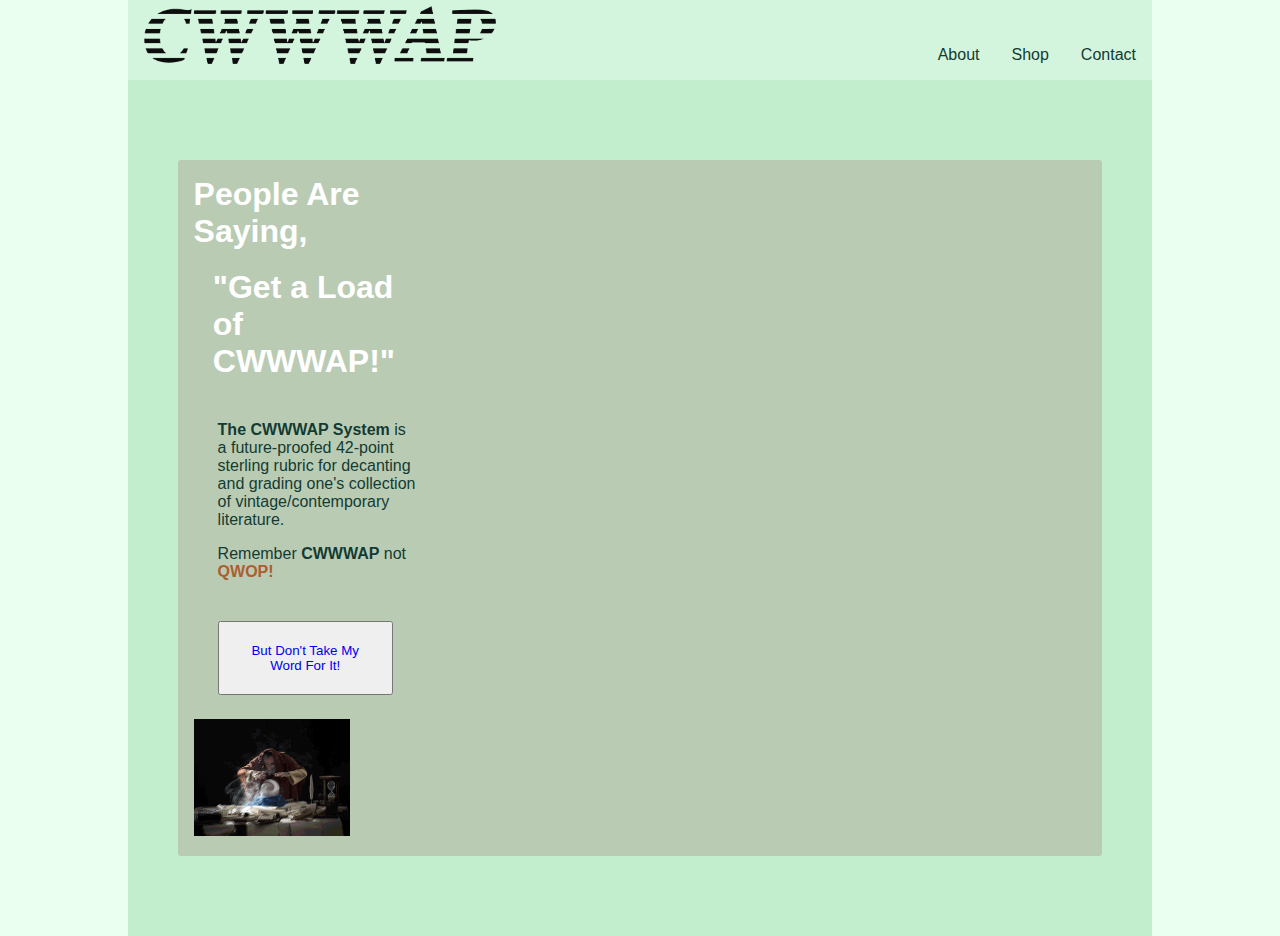
==== index.html @ d4573d8f "Update with major revisions html and css" ====
<!DOCTYPE html>
<html lang="en">
<head>
    <meta charset="UTF-8">
    <meta http-equiv="X-UA-Compatible" content="IE=edge">
    <meta name="viewport" content="width=device-width, initial-scale=1.0">
    <link rel="stylesheet" href="stylesheet.css">
    <title>The CWWWAP System</title>
</head>
    <body>
        <div class="gutter">
    </div>
        <div class="header">
            <img class="header-logo" src="IMGs/logo.png" alt="CWWWAP Logo">
            <div class="links">    
                <ul> 
                    <li><a href="#container2" class="link">About</a></li>
                    <li><a href="#shop-button" class="link">Shop</a></li>
                    <li><a href="https://github.com/zardoz8901" class="link">Contact</a></li>
                </ul>
            </div>
        </div>
        <div class="intro">
            <div class="intro-placard">
                <div class="intro-text">
                    <h1 class="intro-header-left">People Are Saying,<div class="break">"Get a Load of CWWWAP!"</div></h1>
                    <p  class="intro-body"><strong>The CWWWAP System</strong> is a future-proofed 42-point sterling rubric for decanting and grading one's collection of vintage/contemporary literature.</p>
                    <p class="intro-body">Remember <strong>CWWWAP</strong> not <strong><a class="intro-link" href="http://www.foddy.net/Athletics.html">QWOP!</a></strong></p>
                    <div class="button">
                        <button class="button"><a href="#testimonials">But Don't Take My Word For It!</a></button>
                    </div>
                <div class="intro-image-placard">
                    <img class=intro-image src="IMGs/alchemist-color.jpg" alt="An alchemist stands in his labratory prognosticationg via crystal ball.">
                </div>
        </div>
    </body>
</html>
---- stylesheet.css ----
body {
    font-size: 100%;
    font-family: Helvetica, sans-serif;
    display: flex;
    flex-flow: column wrap;
    background-color: #EBFFF0;
    margin: 0;
    min-width: 50em;
    width: auto;
    align-items: center;
}

a {
    text-decoration: none;
}

ul {
    list-style-type: none;
    padding: 0;
    margin: 0;
    display: flex;
    align-content: center;  
}

.header {
    display: flex;
    flex-flow: row wrap;
    justify-content: space-between;
    align-items: flex-end;
    background-color: #C3EECE90;
    padding: 0 0 1em;
    height: 4em;
    width: 80%;
}

.container {
    display: flex;
    flex-flow: row wrap;
    width: 80%;
}

.link    {
    display: flex;
    padding: 0 1em;
    color: #133B33;
}

.header-logo {
    padding: 0 1em;
    width: 22em;
    height: auto;
}

.intro {
    background-color: #C3EECE;
    display: flex;
    flex-flow: row wrap;
    justify-content: center;
    align-items: center;
    width: 80%;
    padding: 5em 0;
    flex: 1;
}

.intro-placard {
    display: flex;
    flex: .9;
    width:80%;
    background-color: #A1646740;
    border-radius: .2em;
    justify-content: space-between;
    align-items: center;
    padding: 1em;
    gap: 2em;
    color: #133B33;
}

.intro-text {
    order: 1;
    flex: 1;
    align-self: flex-start;
    justify-content: flex-start;
    max-width:  15%;
    min-width: 25%;
}

.intro-header-left {
    margin-top: 0; 
    font-size: xx-large;
    color: white;
}

.intro-body {
    padding: 0 0 0 1.5em;
}

.intro-link {
    color: #AB5E2E;
    size: large;
    
}

.intro-image-placard {
    order: 2;    
    flex: 1;
}

.intro-image {
    flex: 1;
    height: auto;
    width: 70%;
}

.button {
    padding: 1.5em;
}

.break{
    padding: .6em;
}
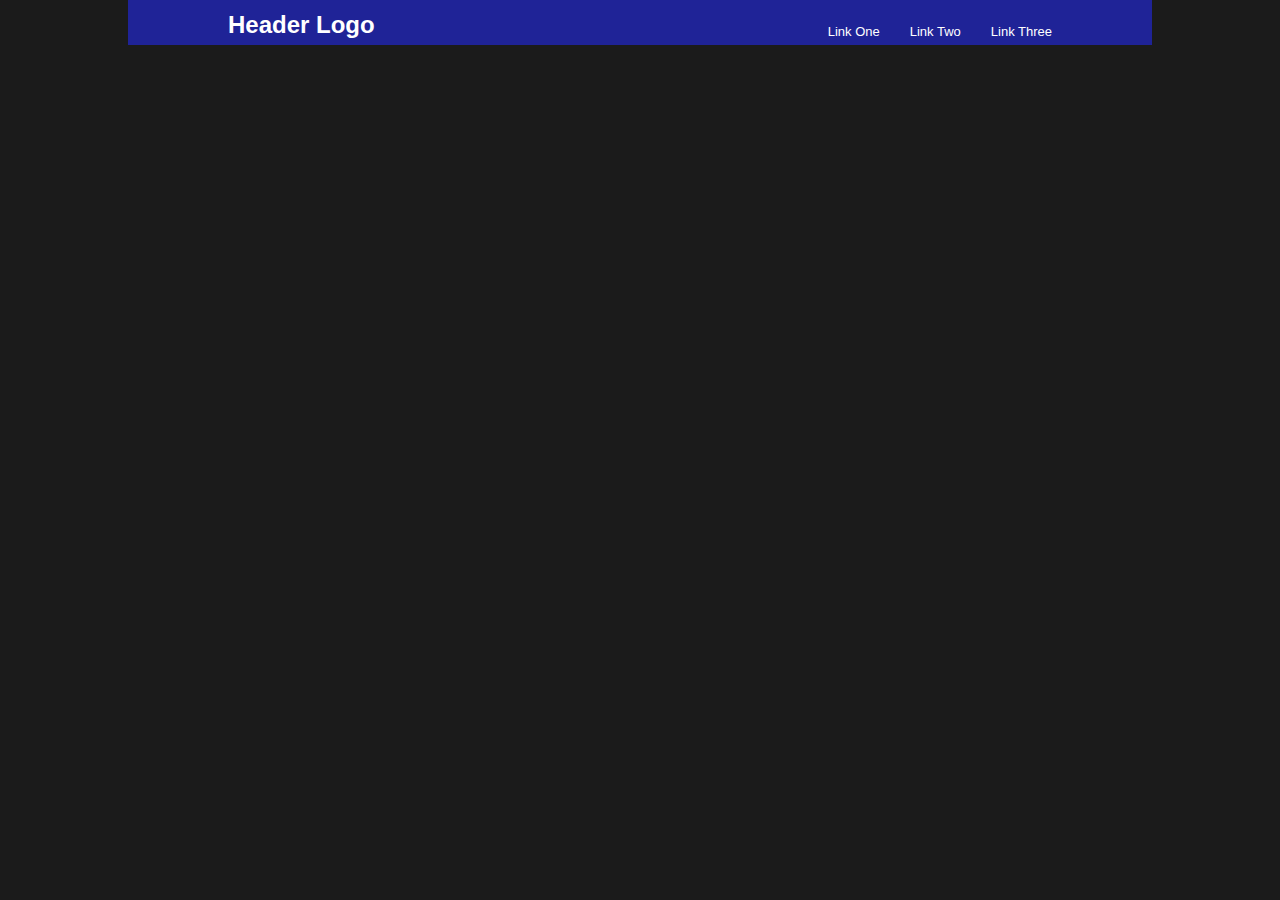
==== commit ed2e9c66: "Update header html and css" ====
--- a/index.html
+++ b/index.html
@@ -5,33 +5,16 @@
     <meta http-equiv="X-UA-Compatible" content="IE=edge">
     <meta name="viewport" content="width=device-width, initial-scale=1.0">
     <link rel="stylesheet" href="stylesheet.css">
-    <title>The CWWWAP System</title>
+    <title>Landing Page</title>
 </head>
-    <body>
-        <div class="gutter">
+<body>
+    <div class="header-page">
+        <h2 class="header-logo">Header Logo</h2>
+        <ul class="header-menu">
+            <li class="link">Link One</li>
+            <li class="link">Link Two</li>
+            <li class="link">Link Three</li>
+        </ul>
     </div>
-        <div class="header">
-            <img class="header-logo" src="IMGs/logo.png" alt="CWWWAP Logo">
-            <div class="links">    
-                <ul> 
-                    <li><a href="#container2" class="link">About</a></li>
-                    <li><a href="#shop-button" class="link">Shop</a></li>
-                    <li><a href="https://github.com/zardoz8901" class="link">Contact</a></li>
-                </ul>
-            </div>
-        </div>
-        <div class="intro">
-            <div class="intro-placard">
-                <div class="intro-text">
-                    <h1 class="intro-header-left">People Are Saying,<div class="break">"Get a Load of CWWWAP!"</div></h1>
-                    <p  class="intro-body"><strong>The CWWWAP System</strong> is a future-proofed 42-point sterling rubric for decanting and grading one's collection of vintage/contemporary literature.</p>
-                    <p class="intro-body">Remember <strong>CWWWAP</strong> not <strong><a class="intro-link" href="http://www.foddy.net/Athletics.html">QWOP!</a></strong></p>
-                    <div class="button">
-                        <button class="button"><a href="#testimonials">But Don't Take My Word For It!</a></button>
-                    </div>
-                <div class="intro-image-placard">
-                    <img class=intro-image src="IMGs/alchemist-color.jpg" alt="An alchemist stands in his labratory prognosticationg via crystal ball.">
-                </div>
-        </div>
-    </body>
+</body>
 </html>--- a/stylesheet.css
+++ b/stylesheet.css
@@ -1,120 +1,41 @@
 body {
     font-size: 100%;
-    font-family: Helvetica, sans-serif;
+    font-family: Roboto, 'Helvetica Neue', sans-serif;
+    background-color: rgb(27, 27, 27);
+    margin: 0;
     display: flex;
-    flex-flow: column wrap;
-    background-color: #EBFFF0;
-    margin: 0;
-    min-width: 50em;
-    width: auto;
+    flex-direction: column;
     align-items: center;
 }
 
-a {
-    text-decoration: none;
+ul {
+    list-style: none;
 }
 
-ul {
-    list-style-type: none;
-    padding: 0;
-    margin: 0;
+.header-page {
     display: flex;
-    align-content: center;  
-}
-
-.header {
-    display: flex;
-    flex-flow: row wrap;
+    flex-flow: row nowrap;
     justify-content: space-between;
     align-items: flex-end;
-    background-color: #C3EECE90;
-    padding: 0 0 1em;
-    height: 4em;
+    background-color: #1F2397;
+    color: white;
     width: 80%;
-}
-
-.container {
-    display: flex;
-    flex-flow: row wrap;
-    width: 80%;
-}
-
-.link    {
-    display: flex;
-    padding: 0 1em;
-    color: #133B33;
+    height: 2.8em;
+    min-width: fit-content;
 }
 
 .header-logo {
-    padding: 0 1em;
-    width: 22em;
-    height: auto;
+    flex: 1 0 auto;
+    font-size: 1.5em;
+    margin: 0 25px 6px 100px;
 }
 
-.intro {
-    background-color: #C3EECE;
+.header-menu {
+    flex: 1 1 .1;
     display: flex;
-    flex-flow: row wrap;
-    justify-content: center;
-    align-items: center;
-    width: 80%;
-    padding: 5em 0;
-    flex: 1;
-}
-
-.intro-placard {
-    display: flex;
-    flex: .9;
-    width:80%;
-    background-color: #A1646740;
-    border-radius: .2em;
-    justify-content: space-between;
-    align-items: center;
-    padding: 1em;
-    gap: 2em;
-    color: #133B33;
-}
-
-.intro-text {
-    order: 1;
-    flex: 1;
-    align-self: flex-start;
-    justify-content: flex-start;
-    max-width:  15%;
-    min-width: 25%;
-}
-
-.intro-header-left {
-    margin-top: 0; 
-    font-size: xx-large;
-    color: white;
-}
-
-.intro-body {
-    padding: 0 0 0 1.5em;
-}
-
-.intro-link {
-    color: #AB5E2E;
-    size: large;
-    
-}
-
-.intro-image-placard {
-    order: 2;    
-    flex: 1;
-}
-
-.intro-image {
-    flex: 1;
-    height: auto;
-    width: 70%;
-}
-
-.button {
-    padding: 1.5em;
-}
-
-.break{
-    padding: .6em;
-}
+    flex-flow: row nowrap;
+    font-size: small;
+    gap: 30px;
+    margin: 0 100px 6px 25px;
+    padding: 6px 0 0 0;
+}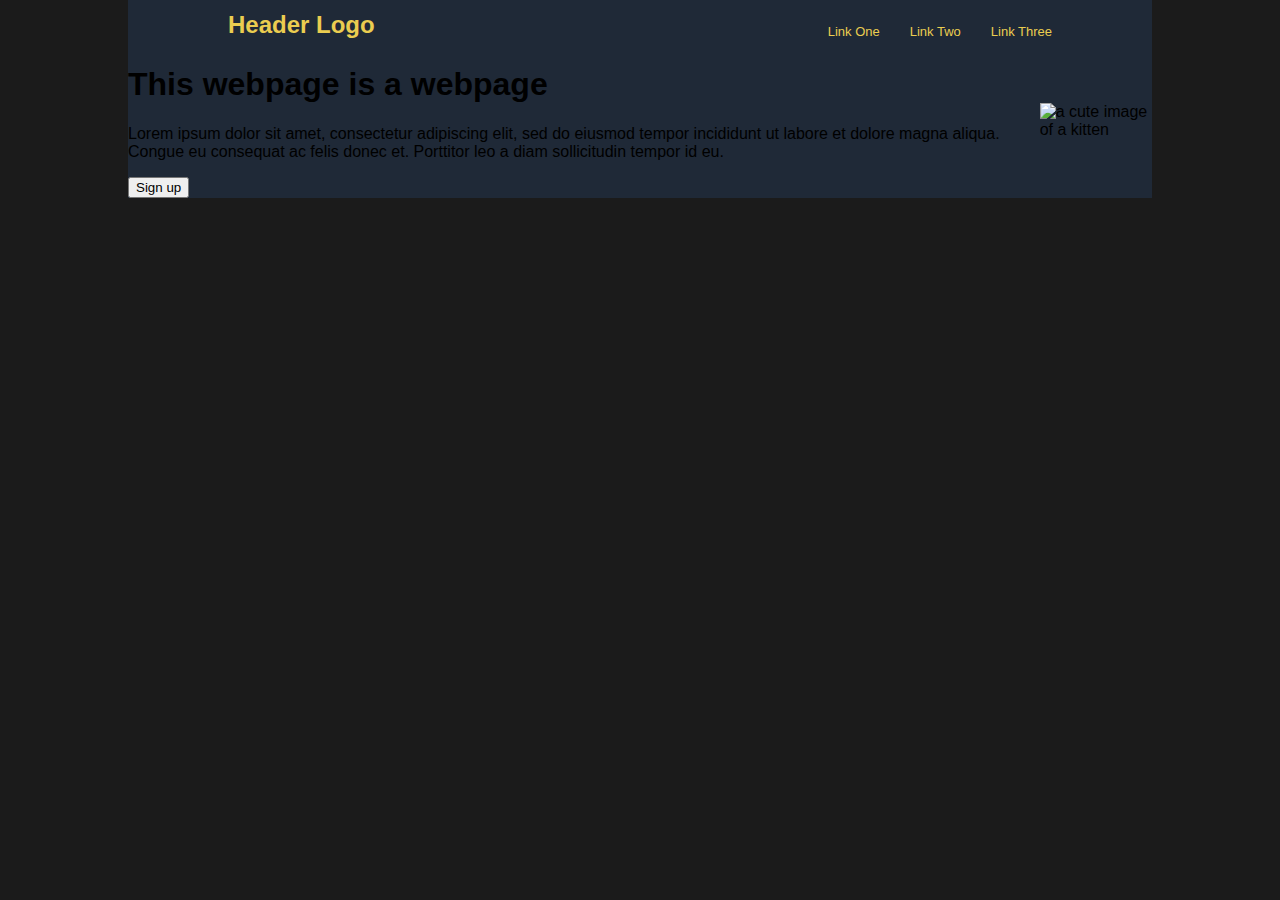
==== commit 749c7e36: "Create intro-card html and css" ====
--- a/index.html
+++ b/index.html
@@ -16,5 +16,15 @@
             <li class="link">Link Three</li>
         </ul>
     </div>
+    <div class="intro">
+        <div class="intro-card-one">
+            <h1 class="intro-headline">This webpage is a webpage</h1>
+            <p class="intro-text">Lorem ipsum dolor sit amet, consectetur adipiscing elit, sed do eiusmod tempor incididunt ut labore et dolore magna aliqua. Congue eu consequat ac felis donec et. Porttitor leo a diam sollicitudin tempor id eu.</p>
+            <button class="button">Sign up</button>
+        </div>
+        <div class="intro-card-two">
+            <img src="http://placekitten.com/400/200" alt="a cute image of a kitten">
+        </div>
+    </div>
 </body>
 </html>--- a/stylesheet.css
+++ b/stylesheet.css
@@ -17,8 +17,8 @@
     flex-flow: row nowrap;
     justify-content: space-between;
     align-items: flex-end;
-    background-color: #1F2397;
-    color: white;
+    background-color: #1F2937;
+    color: #EBCD50;
     width: 80%;
     height: 2.8em;
     min-width: fit-content;
@@ -38,4 +38,13 @@
     gap: 30px;
     margin: 0 100px 6px 25px;
     padding: 6px 0 0 0;
+}
+
+.intro {
+    display: flex;
+   flex-flow: row nowrap;
+   justify-content: space-between;
+   align-items: center;
+   background-color: #1F2937;
+   width: 80%;
 }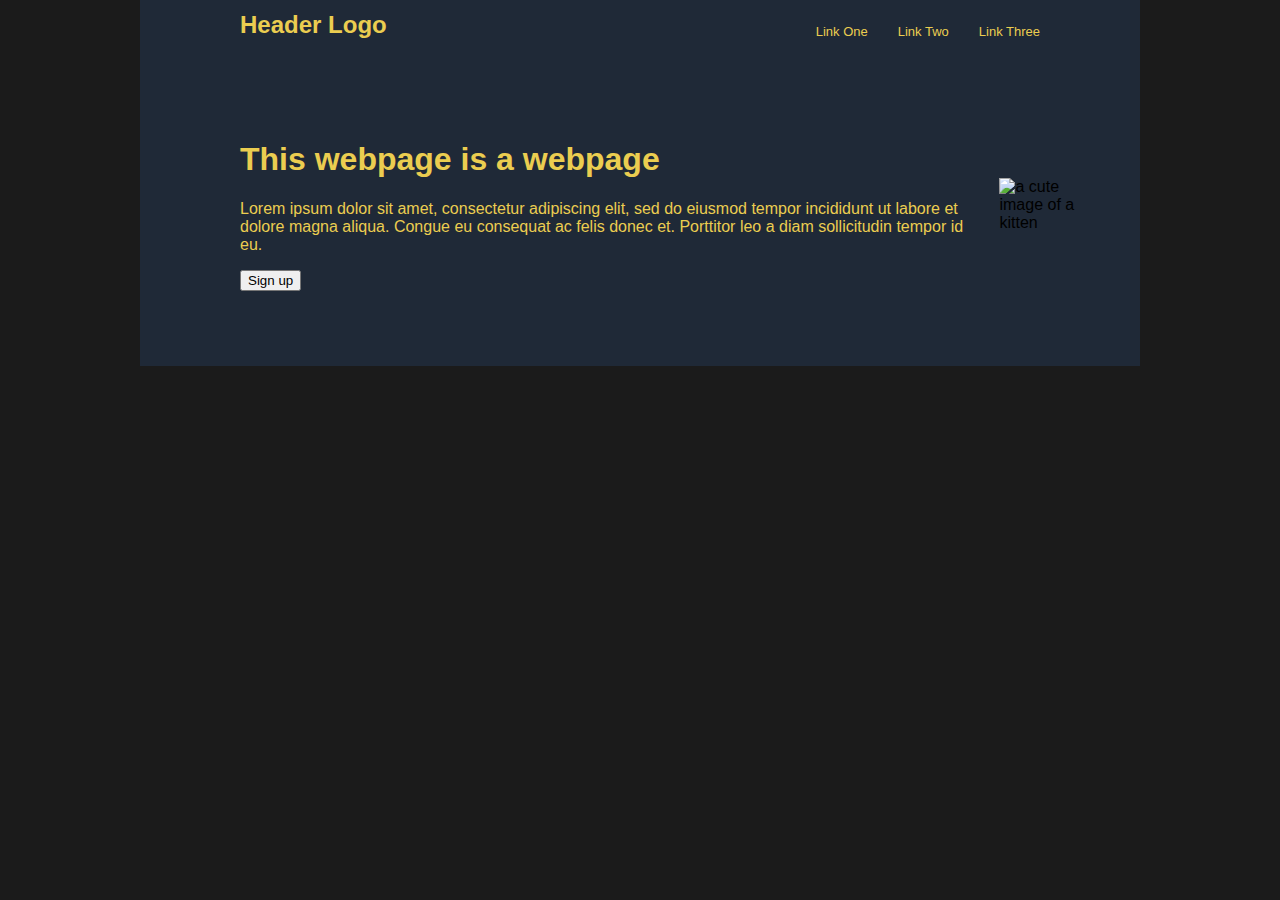
==== commit 08b9d5d8: "Update content html and css" ====
--- a/index.html
+++ b/index.html
@@ -8,23 +8,27 @@
     <title>Landing Page</title>
 </head>
 <body>
-    <div class="header-page">
-        <h2 class="header-logo">Header Logo</h2>
-        <ul class="header-menu">
-            <li class="link">Link One</li>
-            <li class="link">Link Two</li>
-            <li class="link">Link Three</li>
-        </ul>
-    </div>
-    <div class="intro">
-        <div class="intro-card-one">
-            <h1 class="intro-headline">This webpage is a webpage</h1>
-            <p class="intro-text">Lorem ipsum dolor sit amet, consectetur adipiscing elit, sed do eiusmod tempor incididunt ut labore et dolore magna aliqua. Congue eu consequat ac felis donec et. Porttitor leo a diam sollicitudin tempor id eu.</p>
-            <button class="button">Sign up</button>
+    <div class="gutter"></div>
+    <div class="main">
+        <div class="header-page">
+            <h2 class="header-logo">Header Logo</h2>
+            <ul class="header-menu">
+                <li class="link">Link One</li>
+                <li class="link">Link Two</li>
+                <li class="link">Link Three</li>
+            </ul>
         </div>
-        <div class="intro-card-two">
-            <img src="http://placekitten.com/400/200" alt="a cute image of a kitten">
+        <div class="intro">
+            <div class="intro-card-one">
+                <h1 class="intro-headline">This webpage is a webpage</h1>
+                <p class="intro-text">Lorem ipsum dolor sit amet, consectetur adipiscing elit, sed do eiusmod tempor incididunt ut labore et dolore magna aliqua. Congue eu consequat ac felis donec et. Porttitor leo a diam sollicitudin tempor id eu.</p>
+                <button class="button">Sign up</button>
+            </div>
+            <div class="intro-card-two">
+                <img src="http://placekitten.com/400/200" alt="a cute image of a kitten">
+            </div>
         </div>
     </div>
+    <div class="gutter"></div>
 </body>
 </html>--- a/stylesheet.css
+++ b/stylesheet.css
@@ -4,12 +4,21 @@
     background-color: rgb(27, 27, 27);
     margin: 0;
     display: flex;
-    flex-direction: column;
+    flex-direction: row;
+    justify-content: center;
     align-items: center;
 }
 
 ul {
     list-style: none;
+}
+
+.gutter {
+    width: 20%;
+}
+
+.main {
+    flex-direction: column;
 }
 
 .header-page {
@@ -19,9 +28,7 @@
     align-items: flex-end;
     background-color: #1F2937;
     color: #EBCD50;
-    width: 80%;
     height: 2.8em;
-    min-width: fit-content;
 }
 
 .header-logo {
@@ -46,5 +53,13 @@
    justify-content: space-between;
    align-items: center;
    background-color: #1F2937;
-   width: 80%;
+   padding: 50px;
+
+}
+
+.intro-card-one {
+        flex-direction: column;
+        justify-content: space-between;
+        color: #EBCD50;
+        margin: 25px 25px 25px 50px;
 }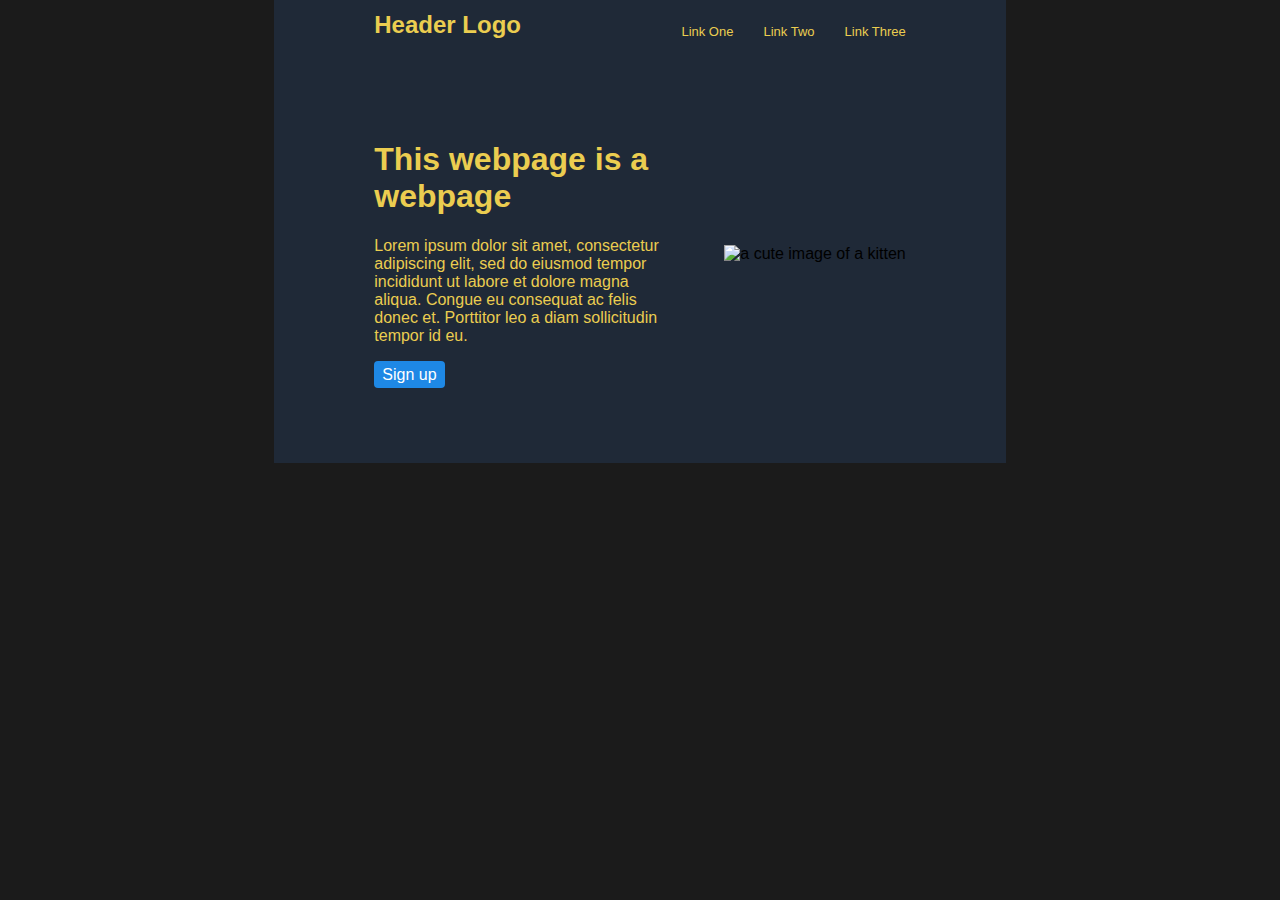
==== commit 2509c90a: "Update intro html and css" ====
--- a/index.html
+++ b/index.html
@@ -25,7 +25,7 @@
                 <button class="button">Sign up</button>
             </div>
             <div class="intro-card-two">
-                <img src="http://placekitten.com/400/200" alt="a cute image of a kitten">
+                <img class="test-image" src="http://placekitten.com/400/200" alt="a cute image of a kitten">
             </div>
         </div>
     </div>
--- a/stylesheet.css
+++ b/stylesheet.css
@@ -7,6 +7,7 @@
     flex-direction: row;
     justify-content: center;
     align-items: center;
+    min-width: fit-content;
 }
 
 ul {
@@ -62,4 +63,25 @@
         justify-content: space-between;
         color: #EBCD50;
         margin: 25px 25px 25px 50px;
+        width: 300px;
+}
+
+.intro-card-two    {
+    margin: 25px 50px 25px 25px;
+}
+
+
+.button {
+    font-family: Roboto, 'Helvetica Neue', sans-serif;
+    border: 0;
+  border-radius: 0.25rem;
+  background: #1E88E5;
+  color: white;
+  font-size: 1rem;
+  line-height: 1.2;
+  white-space: nowrap;
+  text-decoration: none;
+  padding: 0.25rem 0.5rem;
+  margin: 0;
+  cursor: pointer;
 }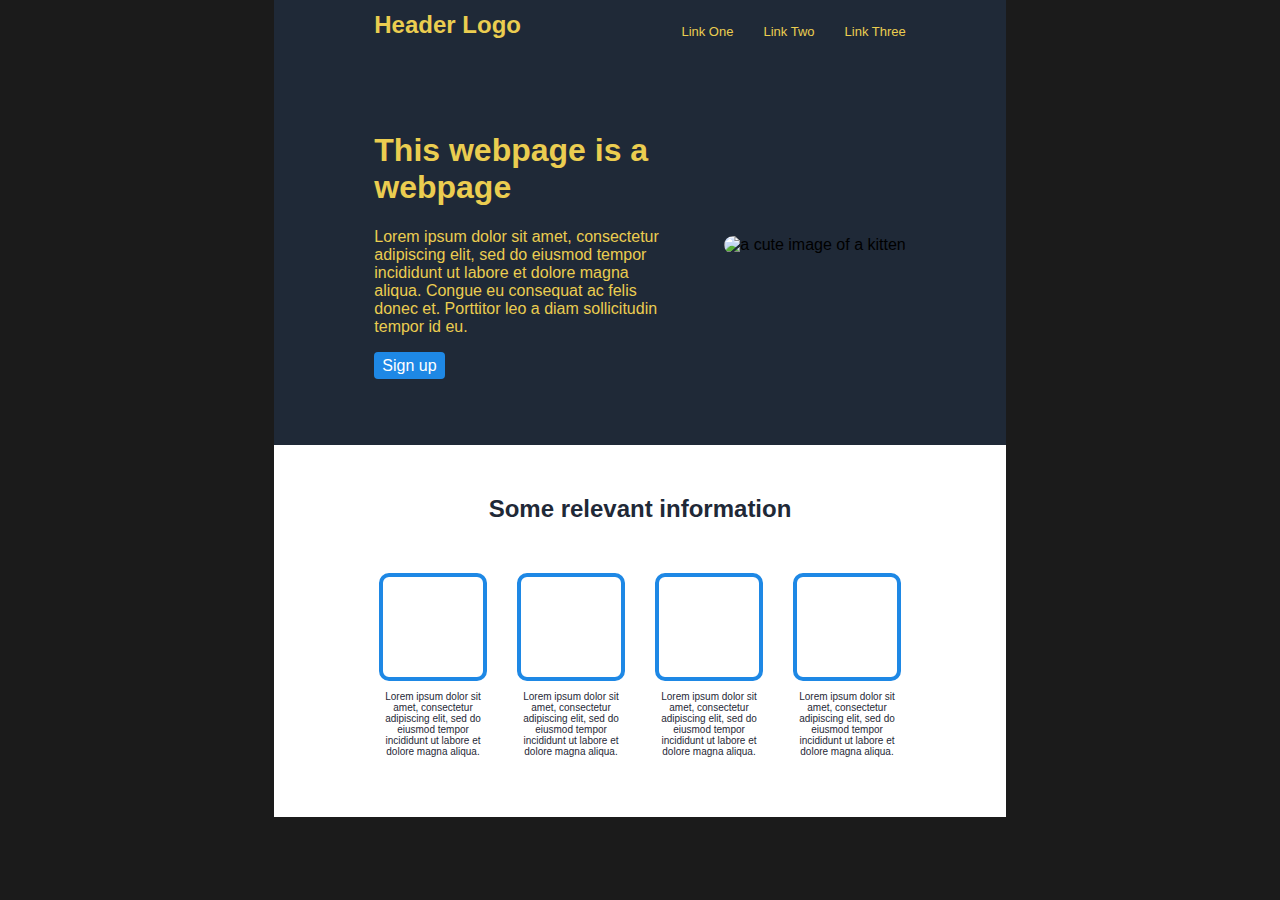
==== commit 264707c1: "Update information html and css" ====
--- a/index.html
+++ b/index.html
@@ -28,6 +28,27 @@
                 <img class="test-image" src="http://placekitten.com/400/200" alt="a cute image of a kitten">
             </div>
         </div>
+        <div class="information">
+                <h1 class="information-headline">Some relevant information</h1>
+            <div class="information-boxes">
+                    <div class="box-container">
+                        <div class="box"></div>
+                        <p class="box-descriptor">Lorem ipsum dolor sit amet, consectetur adipiscing elit, sed do eiusmod tempor incididunt ut labore et dolore magna aliqua.</p>
+                    </div>
+                    <div class="box-container">
+                        <div class="box"></div>
+                        <p class="box-descriptor">Lorem ipsum dolor sit amet, consectetur adipiscing elit, sed do eiusmod tempor incididunt ut labore et dolore magna aliqua.</p>
+                    </div>
+                    <div class="box-container">
+                        <div class="box"></div>
+                        <p class="box-descriptor">Lorem ipsum dolor sit amet, consectetur adipiscing elit, sed do eiusmod tempor incididunt ut labore et dolore magna aliqua.</p>
+                    </div>
+                    <div class="box-container">
+                        <div class="box"></div>
+                        <p class="box-descriptor">Lorem ipsum dolor sit amet, consectetur adipiscing elit, sed do eiusmod tempor incididunt ut labore et dolore magna aliqua.</p>
+                    </div>
+            </div>
+        </div>
     </div>
     <div class="gutter"></div>
 </body>
--- a/stylesheet.css
+++ b/stylesheet.css
@@ -55,6 +55,7 @@
    align-items: center;
    background-color: #1F2937;
    padding: 50px;
+   height: 300px;
 
 }
 
@@ -68,8 +69,13 @@
 
 .intro-card-two    {
     margin: 25px 50px 25px 25px;
+    justify-content: center;
+    align-items: flex-start;
 }
 
+.test-image {
+    border-radius: 10px;
+}
 
 .button {
     font-family: Roboto, 'Helvetica Neue', sans-serif;
@@ -84,4 +90,49 @@
   padding: 0.25rem 0.5rem;
   margin: 0;
   cursor: pointer;
+}
+
+.information {
+    display: flex;
+    flex-direction: column;
+    color: #1F2937;
+    background-color: white;
+    align-items: center;
+}
+
+.information-headline {
+    margin: 25px 0 0 0;
+    padding: 25px;
+    font-size: x-large;
+}
+
+.information-boxes {
+    display: flex;
+    flex-flow: row wrap;
+    justify-content: center;
+    flex: 1;
+    column-gap: 30px;
+    padding: 0 25px 25px 25px;
+    margin: 25px 0;
+}
+
+.box-container {
+    display: flex;
+    flex-flow: column wrap;
+    flex: 1;
+    justify-content: center;
+    align-items: center;
+}
+
+.box {
+    width: 100px;
+    height: 100px;
+    border: 4px solid #1E88E5;
+    border-radius: 10px;
+}
+
+.box-descriptor {
+    width: 100px;
+    font-size: x-small;
+    text-align: center;
 }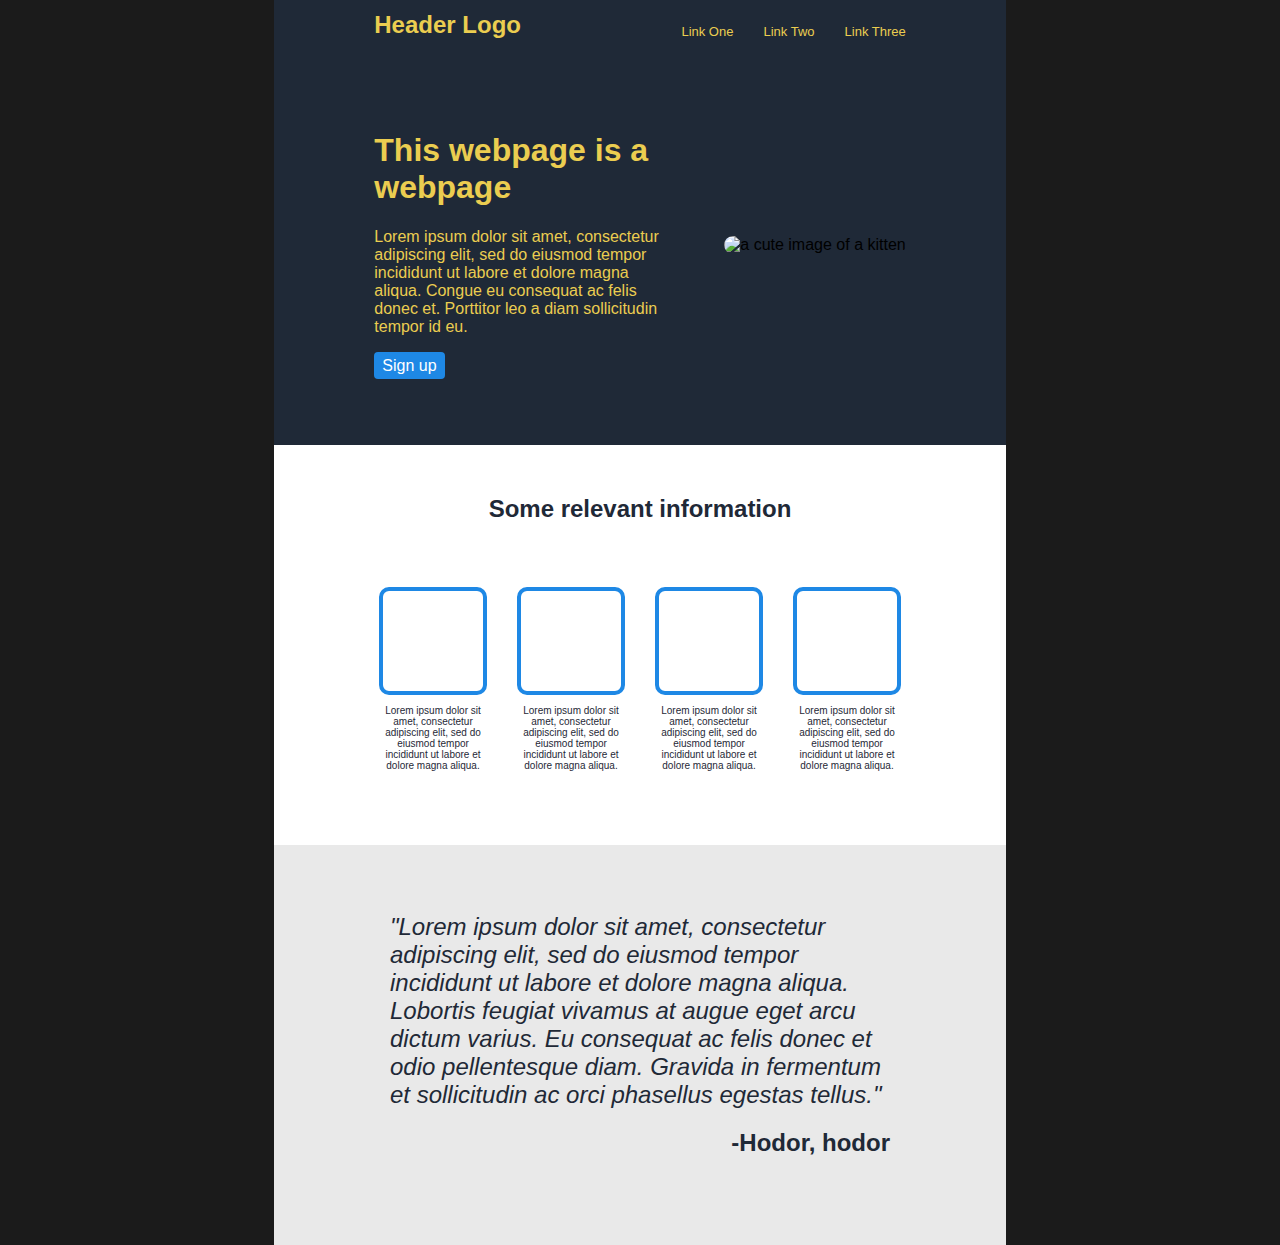
==== commit 212c46da: "Update quote html and css" ====
--- a/index.html
+++ b/index.html
@@ -49,6 +49,12 @@
                     </div>
             </div>
         </div>
+        <div class="quote">
+            <div class="quote-text">
+                <p class="quote-text"><em>"Lorem ipsum dolor sit amet, consectetur adipiscing elit, sed do eiusmod tempor incididunt ut labore et dolore magna aliqua. Lobortis feugiat vivamus at augue eget arcu dictum varius. Eu consequat ac felis donec et odio pellentesque diam. Gravida in fermentum et sollicitudin ac orci phasellus egestas tellus."</em></p>
+                <h2 class="quote-author">-Hodor, hodor</h2>
+            </div>
+        </div>
     </div>
     <div class="gutter"></div>
 </body>
--- a/stylesheet.css
+++ b/stylesheet.css
@@ -98,6 +98,7 @@
     color: #1F2937;
     background-color: white;
     align-items: center;
+    height: 400px;
 }
 
 .information-headline {
@@ -135,4 +136,28 @@
     width: 100px;
     font-size: x-small;
     text-align: center;
+}
+
+.quote {
+    display: flex;
+    flex-direction: column;
+    height: 400px;
+    background-color: rgb(233, 233, 233);
+    justify-content: center;
+    align-items: center;
+
+}
+
+.quote-text {
+    display: flex;
+    flex-direction: column;
+    color: #1F2937;
+    margin: 0;
+    width: 500px;
+    font-size: x-large;
+}
+
+.quote-author {
+    font-size: x-large;
+    align-self: flex-end;
 }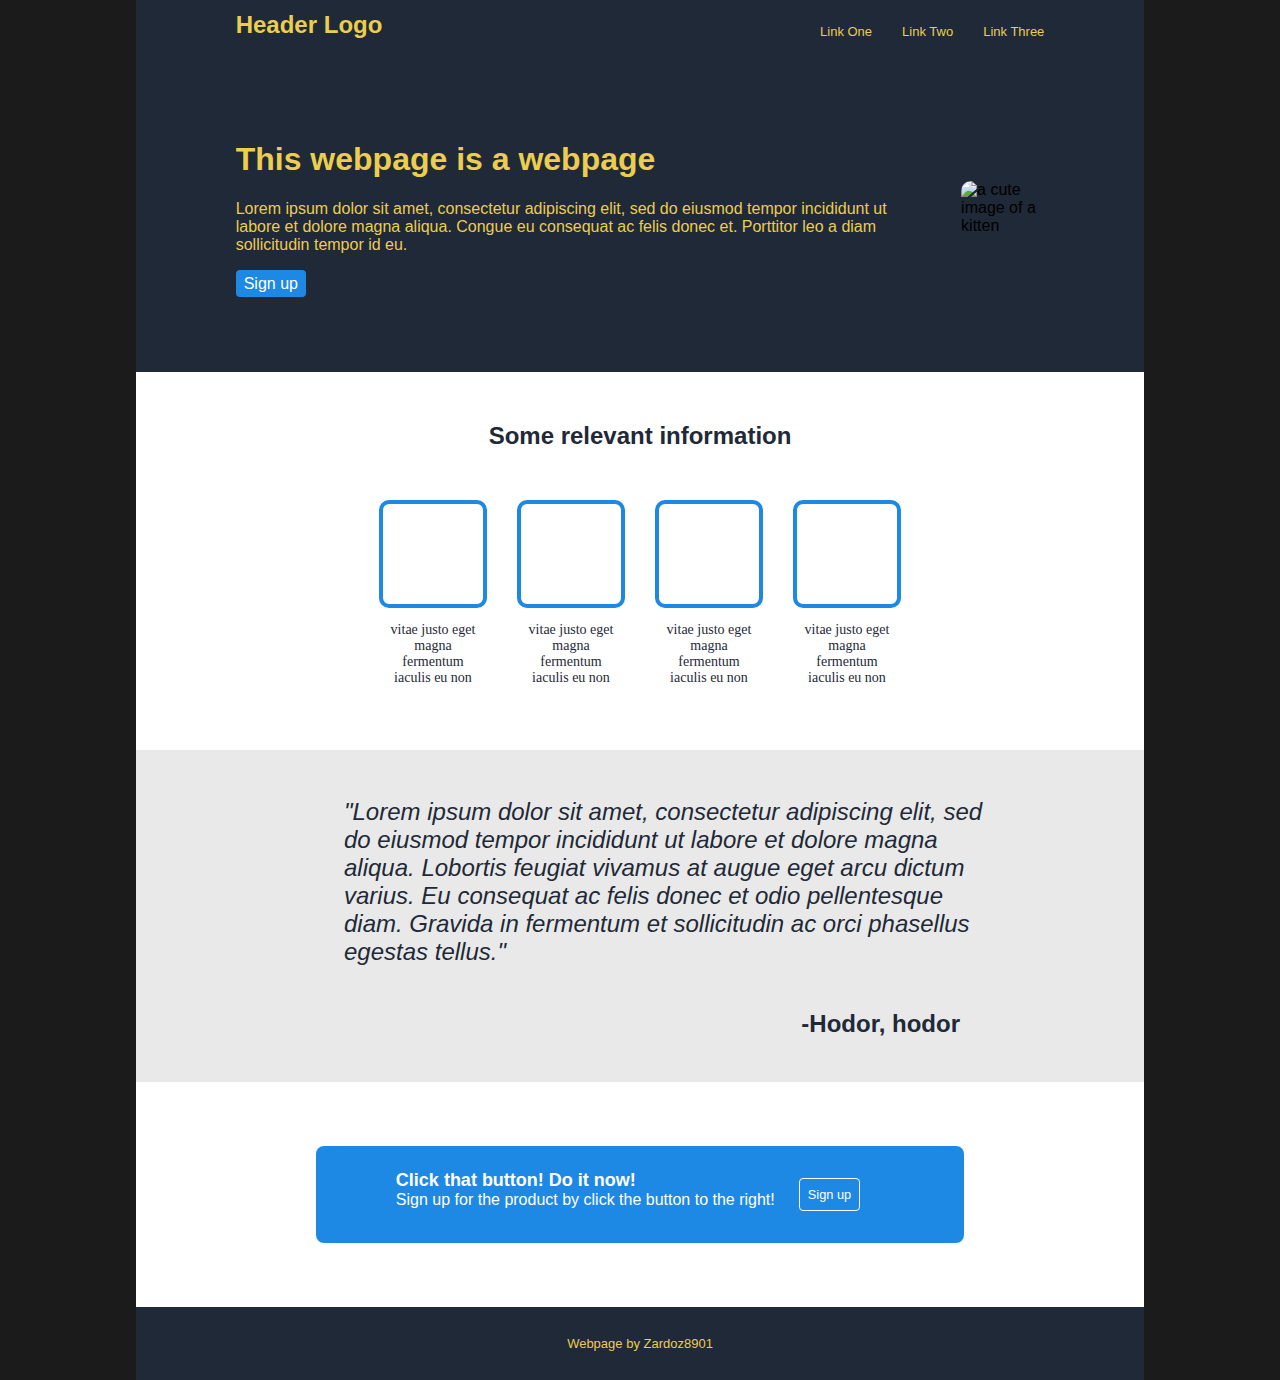
==== commit 1ab89eb9: "Update html and css" ====
--- a/index.html
+++ b/index.html
@@ -33,19 +33,19 @@
             <div class="information-boxes">
                     <div class="box-container">
                         <div class="box"></div>
-                        <p class="box-descriptor">Lorem ipsum dolor sit amet, consectetur adipiscing elit, sed do eiusmod tempor incididunt ut labore et dolore magna aliqua.</p>
+                        <p class="box-descriptor">vitae justo eget magna fermentum iaculis eu non</p>
                     </div>
                     <div class="box-container">
                         <div class="box"></div>
-                        <p class="box-descriptor">Lorem ipsum dolor sit amet, consectetur adipiscing elit, sed do eiusmod tempor incididunt ut labore et dolore magna aliqua.</p>
+                        <p class="box-descriptor">vitae justo eget magna fermentum iaculis eu non</p>
                     </div>
                     <div class="box-container">
                         <div class="box"></div>
-                        <p class="box-descriptor">Lorem ipsum dolor sit amet, consectetur adipiscing elit, sed do eiusmod tempor incididunt ut labore et dolore magna aliqua.</p>
+                        <p class="box-descriptor">vitae justo eget magna fermentum iaculis eu non</p>
                     </div>
                     <div class="box-container">
                         <div class="box"></div>
-                        <p class="box-descriptor">Lorem ipsum dolor sit amet, consectetur adipiscing elit, sed do eiusmod tempor incididunt ut labore et dolore magna aliqua.</p>
+                        <p class="box-descriptor">vitae justo eget magna fermentum iaculis eu non</p>
                     </div>
             </div>
         </div>
@@ -55,6 +55,18 @@
                 <h2 class="quote-author">-Hodor, hodor</h2>
             </div>
         </div>
+        <div class="banner">
+            <div class="banner-card">
+                <div class="banner-text">
+                    <h3 class="banner-header">Click that button! Do it now!</h3>
+                    <p class="banner-text">Sign up for the product by click the button to the right!</p>
+                </div>
+                <button class="banner-button">Sign up</button>
+            </div>
+        </div>
+        <div class="footer">
+            <p class="footer-text">Webpage by Zardoz8901</p>
+        </div>
     </div>
     <div class="gutter"></div>
 </body>
--- a/stylesheet.css
+++ b/stylesheet.css
@@ -55,7 +55,7 @@
    align-items: center;
    background-color: #1F2937;
    padding: 50px;
-   height: 300px;
+   width: 100;
 
 }
 
@@ -64,7 +64,6 @@
         justify-content: space-between;
         color: #EBCD50;
         margin: 25px 25px 25px 50px;
-        width: 300px;
 }
 
 .intro-card-two    {
@@ -98,7 +97,7 @@
     color: #1F2937;
     background-color: white;
     align-items: center;
-    height: 400px;
+    width: 100%;
 }
 
 .information-headline {
@@ -134,14 +133,15 @@
 
 .box-descriptor {
     width: 100px;
-    font-size: x-small;
+    font-size: 14px;
     text-align: center;
+    font-family: Georgia, 'Times New Roman', Times, serif
 }
 
 .quote {
     display: flex;
     flex-direction: column;
-    height: 400px;
+    width: 100%;
     background-color: rgb(233, 233, 233);
     justify-content: center;
     align-items: center;
@@ -153,11 +153,68 @@
     flex-direction: column;
     color: #1F2937;
     margin: 0;
-    width: 500px;
+    width: 40rem;
+    margin: 1.5rem;
     font-size: x-large;
 }
 
 .quote-author {
     font-size: x-large;
     align-self: flex-end;
+}
+
+.banner {
+    background-color: white;
+    color: white;
+    width: 100%;
+    display: flex;
+    justify-content: center;
+}
+
+.banner-card {
+    background-color: #1E88E5;
+    width: fit-content;
+    margin: 4rem;
+    display: flex;
+    padding: .5rem 5rem;
+    border-radius: .5rem;
+}
+
+.banner-header {
+    font-size: large;
+    margin: 1rem 0 0 0;
+}
+
+.banner-text {
+    margin: 0 0 .5rem 0;
+}
+
+.banner-button {
+    font-family: Roboto, 'Helvetica Neue', sans-serif;
+    border: .1rem solid white;
+  border-radius: 0.25rem;
+  background: #1E88E5;
+  color: white;
+  font-size: .8rem;
+  line-height: 1.2;
+  white-space: nowrap;
+  text-decoration: none;
+  padding: .5rem;
+  margin: 1.5rem;
+  cursor: pointer;
+}
+
+.footer {
+    display: flex;
+    flex-flow: row nowrap;
+    justify-content: center;
+    align-items: center;
+    background-color: #1F2937;
+    color: #EBCD50;
+    font-size: small;
+    width: 100%;
+}
+
+.footer-text {
+    padding: 1rem;
 }